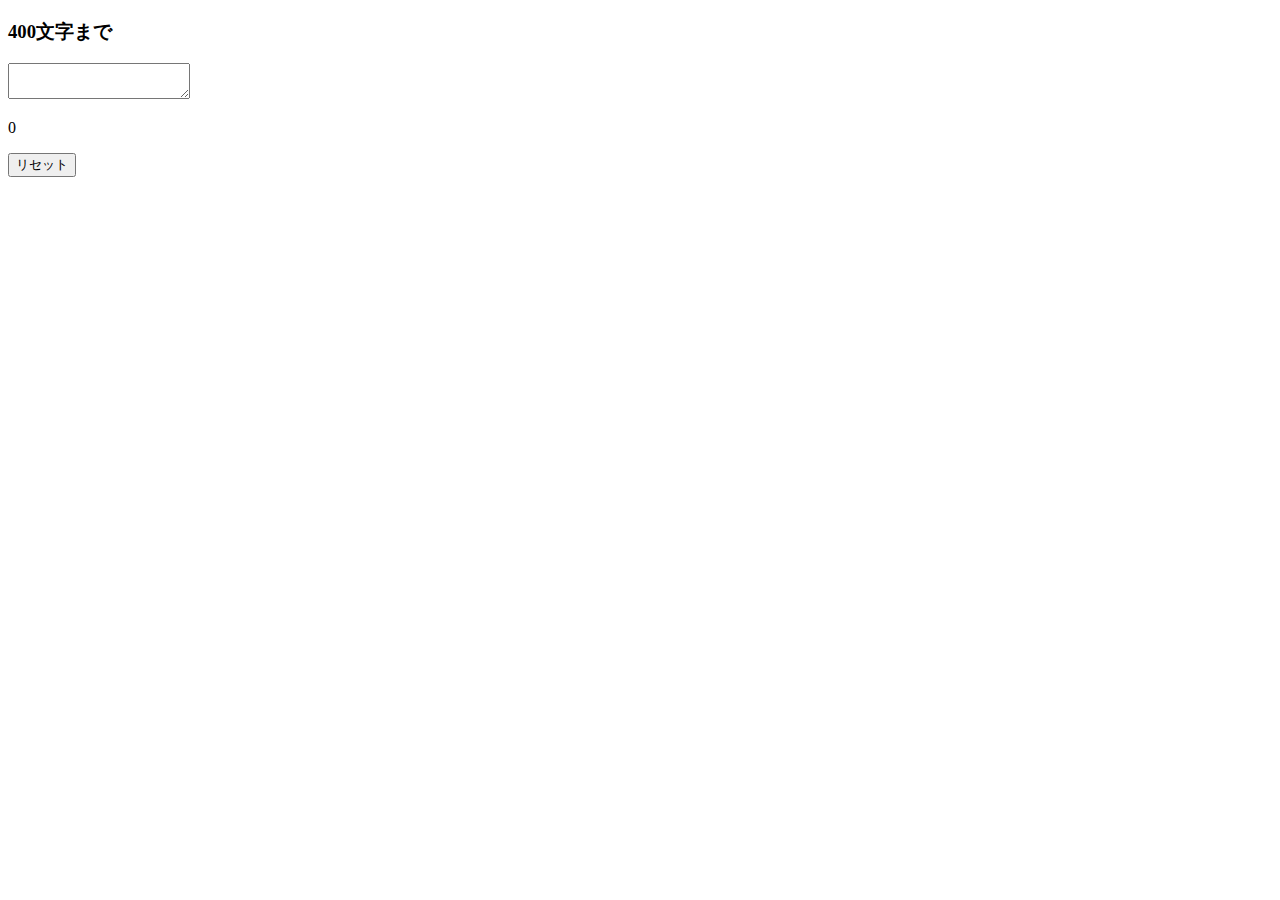
==== js-normal/mozisucounter/index.html @ aa456bc4 "easy　完了" ====
<!DOCTYPE html>
<html lang="ja">

<head>
  <meta charset="UTF-8" />
  <meta name="viewport" content="width=device-width, initial-scale=1.0" />
  <link rel="stylesheet" href="./style.css" />
  <title>文字数カウンター</title>
</head>

<body>
  <h3>400文字まで</h3>
  <form>
    <textarea type="text" id="sampleForm"></textarea>
    <p id="textCounter">0</p>
    <input type="reset" value="リセット" id="resetBtn" />

    <!-- 追加チャレンジ問題 -->

    <!-- <input type="button" value="頭文字削除" id="iniDel" />
      <input type="button" value="末尾削除" id="endDel" /> -->

    <!-- 追加チャレンジ問題 ここまで -->
  </form>
  <script src="../mozisuucount/main.js"></script>
</body>

</html>


<!--- 文字を入力する
　　- 入力するたびに残り文字数を計算する
　　- その残り文字数を表示する
　　- リセットボタンで一括削除-->
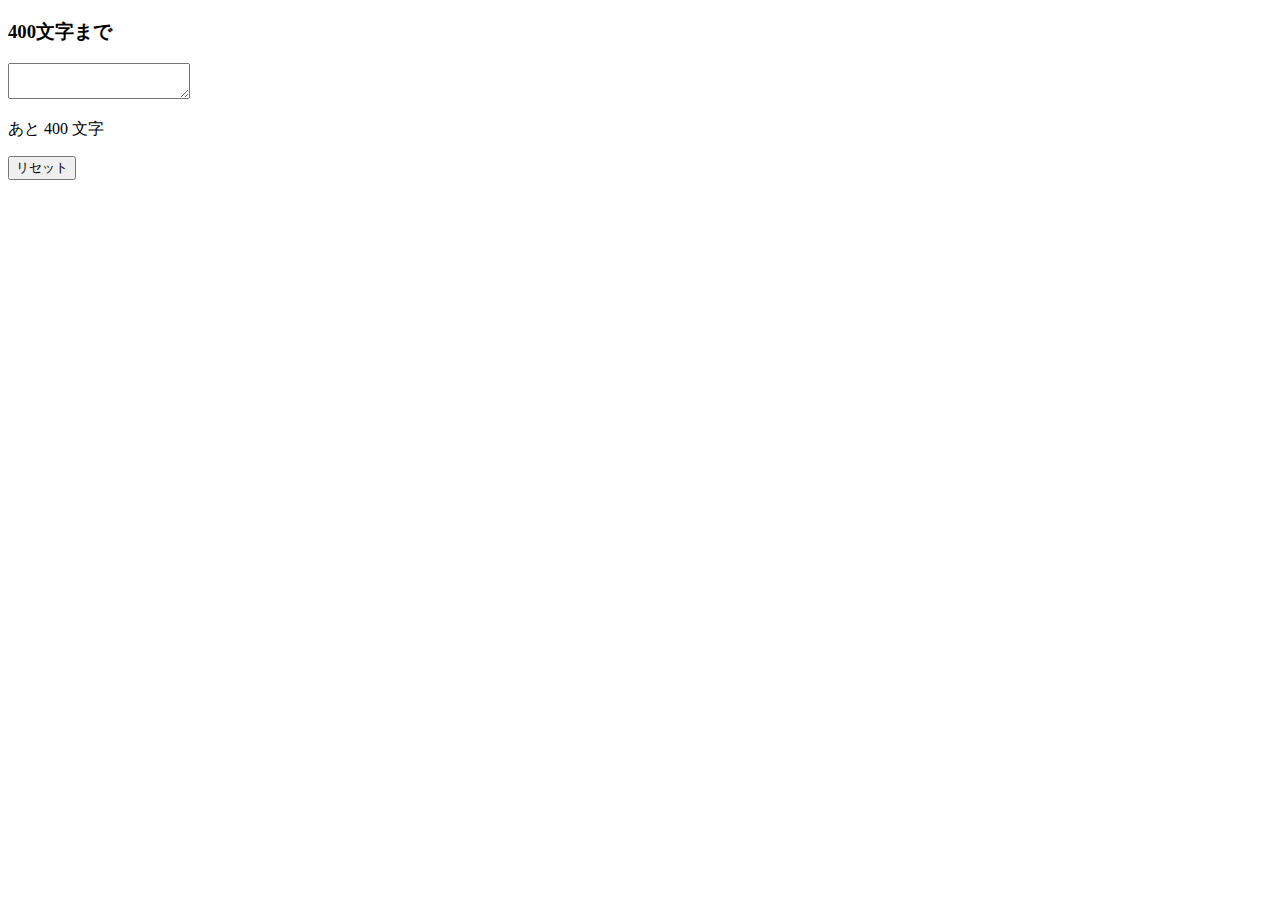
==== commit 6ee81974: "名前" ====
--- a/js-normal/mozisucounter/index.html
+++ b/js-normal/mozisucounter/index.html
@@ -4,7 +4,7 @@
 <head>
   <meta charset="UTF-8" />
   <meta name="viewport" content="width=device-width, initial-scale=1.0" />
-  <link rel="stylesheet" href="./style.css" />
+  <link type='text/css' rel="stylesheet" href="./style.css">
   <title>文字数カウンター</title>
 </head>
 
@@ -14,21 +14,8 @@
     <textarea type="text" id="sampleForm"></textarea>
     <p id="textCounter">0</p>
     <input type="reset" value="リセット" id="resetBtn" />
-
-    <!-- 追加チャレンジ問題 -->
-
-    <!-- <input type="button" value="頭文字削除" id="iniDel" />
-      <input type="button" value="末尾削除" id="endDel" /> -->
-
-    <!-- 追加チャレンジ問題 ここまで -->
   </form>
-  <script src="../mozisuucount/main.js"></script>
+  <script type="text/javascript" src="main.js"></script>
 </body>
 
-</html>
-
-
-<!--- 文字を入力する
-　　- 入力するたびに残り文字数を計算する
-　　- その残り文字数を表示する
-　　- リセットボタンで一括削除-->+</html>